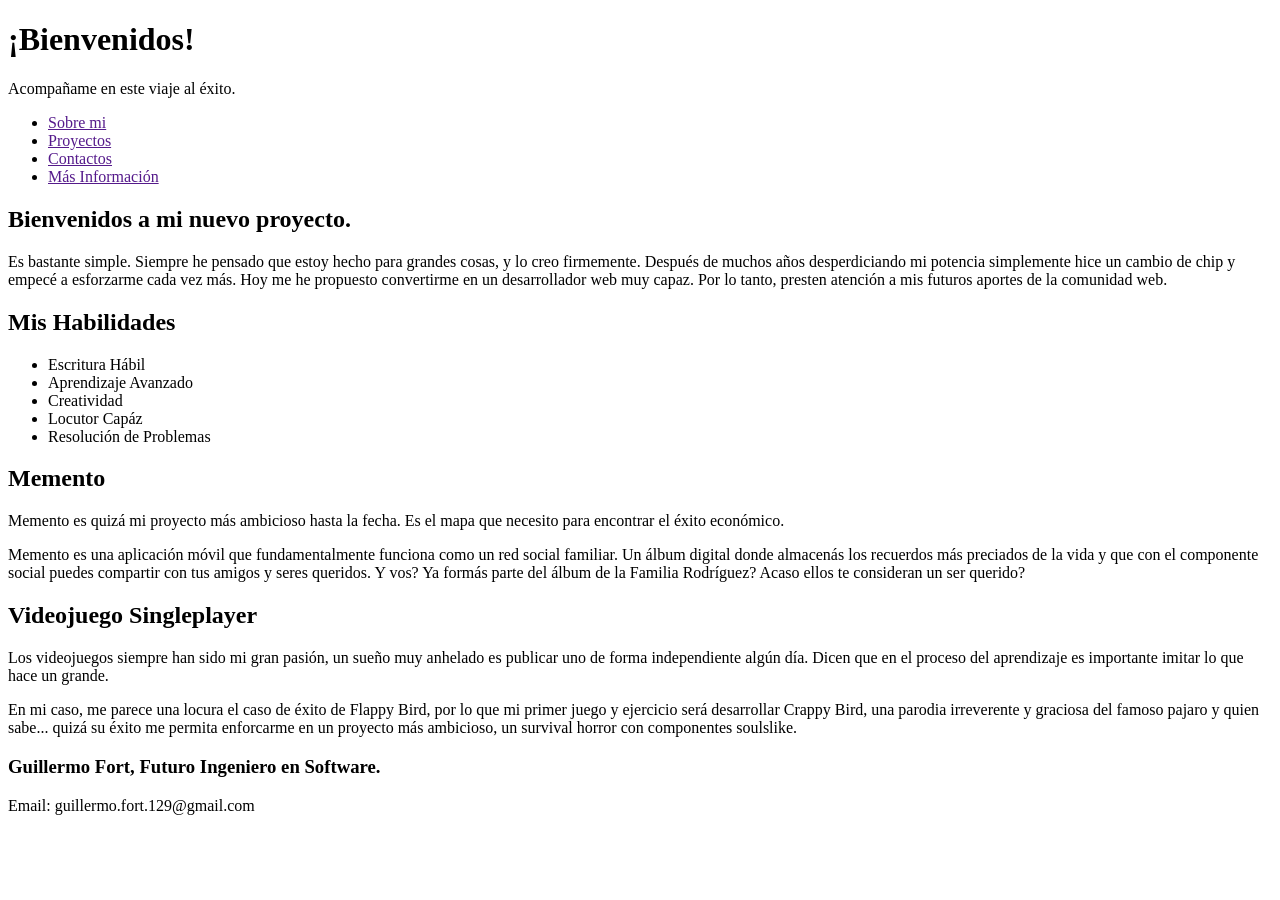
==== index.html @ bdcd06d7 "ejercicio 1: estructura semántica HTML" ====
<!DOCTYPE html>
<html lang="es">
 <head>
  <meta charset="UTF-8">
  <meta name="viewport" content="width=device-width, initial-scale=1.0">
  <title>Mi Primer Ejercicio Impuesto por Claude</title>
 </head>
 <body>

  <header>

   <h1>¡Bienvenidos!</h1>
   <p>Acompañame en este viaje al éxito.</p>
   
   <nav>
    <ul>
      <li><a href="">Sobre mi</a></li>
      <li><a href="">Proyectos</a></li>
      <li><a href="">Contactos</a></li>
      <li><a href="">Más Información</a></li>
    </ul>
  </nav>
  
  </header>

  

  <main>

   <section>
    <h2>Bienvenidos a mi nuevo proyecto.</h2>
    <p>Es bastante simple. Siempre he pensado que estoy hecho para grandes cosas, y lo creo firmemente. Después de muchos años desperdiciando mi potencia simplemente hice un cambio de chip y empecé a esforzarme cada vez más. Hoy me he propuesto convertirme en un desarrollador web muy capaz. Por lo tanto, presten atención a mis futuros aportes de la comunidad web.</p>
   </section>

   <section>
    <h2>Mis Habilidades</h2>
    <ul>
      <li>Escritura Hábil</li>
      <li>Aprendizaje Avanzado</li>
      <li>Creatividad</li>
      <li>Locutor Capáz</li>
      <li>Resolución de Problemas</li>
    </ul>
   </section>

   <section>

    <article>
      <h2>Memento</h2>
      <p>Memento es quizá mi proyecto más ambicioso hasta la fecha. Es el mapa que necesito para encontrar el éxito económico. </p>
      <p>Memento es una aplicación móvil que fundamentalmente funciona como un red social familiar. Un álbum digital donde almacenás los recuerdos más preciados de la vida y que con el componente social puedes compartir con tus amigos y seres queridos. Y vos? Ya formás parte del álbum de la Familia Rodríguez? Acaso ellos te consideran un ser querido?</p>
    </article>

    <article>
      <h2>Videojuego Singleplayer</h2>
      <p>Los videojuegos siempre han sido mi gran pasión, un sueño muy anhelado es publicar uno de forma independiente algún día. Dicen que en el proceso del aprendizaje es importante imitar lo que hace un grande.</p>
      <p>En mi caso, me parece una locura el caso de éxito de Flappy Bird, por lo que mi primer juego y ejercicio será desarrollar Crappy Bird, una parodia irreverente y graciosa del famoso pajaro y quien sabe... quizá su éxito me permita enforcarme en un proyecto más ambicioso, un survival horror con componentes soulslike.</p>
    </article>

   </section>
  
  </main>

  <footer>
   <h3>Guillermo Fort, Futuro Ingeniero en Software.</h3>
   <p>Email: guillermo.fort.129@gmail.com</p>
  </footer>

 </body>
</html>
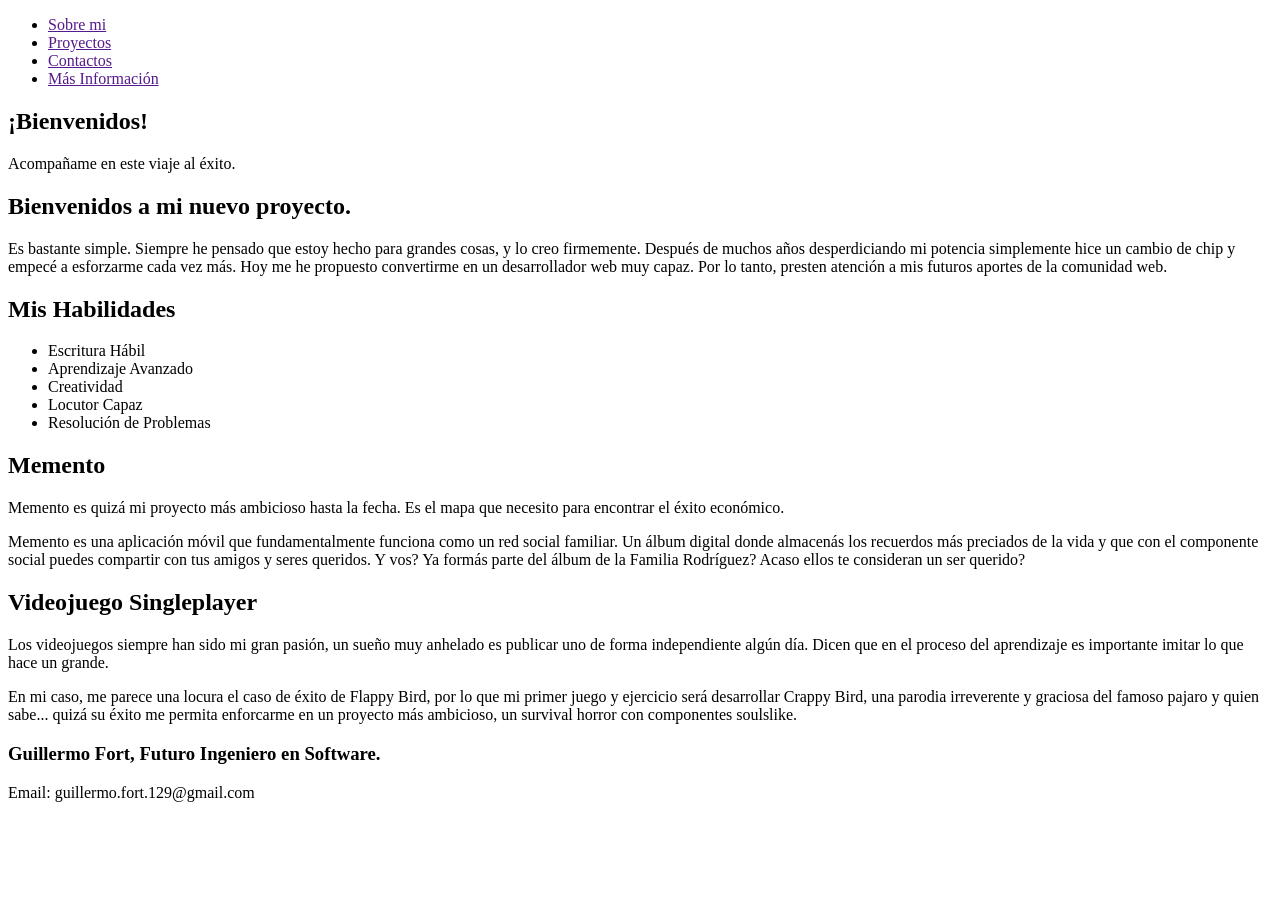
==== commit e9e5bee0: "ejercicio 2: contenido completo article.html" ====
--- a/index.html
+++ b/index.html
@@ -9,9 +9,6 @@
 
   <header>
 
-   <h1>¡Bienvenidos!</h1>
-   <p>Acompañame en este viaje al éxito.</p>
-   
    <nav>
     <ul>
       <li><a href="">Sobre mi</a></li>
@@ -27,6 +24,11 @@
 
   <main>
 
+  <section>
+   <h1>¡Bienvenidos!</h1>
+   <p>Acompañame en este viaje al éxito.</p>
+  </section>
+
    <section>
     <h2>Bienvenidos a mi nuevo proyecto.</h2>
     <p>Es bastante simple. Siempre he pensado que estoy hecho para grandes cosas, y lo creo firmemente. Después de muchos años desperdiciando mi potencia simplemente hice un cambio de chip y empecé a esforzarme cada vez más. Hoy me he propuesto convertirme en un desarrollador web muy capaz. Por lo tanto, presten atención a mis futuros aportes de la comunidad web.</p>
@@ -38,7 +40,7 @@
       <li>Escritura Hábil</li>
       <li>Aprendizaje Avanzado</li>
       <li>Creatividad</li>
-      <li>Locutor Capáz</li>
+      <li>Locutor Capaz</li>
       <li>Resolución de Problemas</li>
     </ul>
    </section>
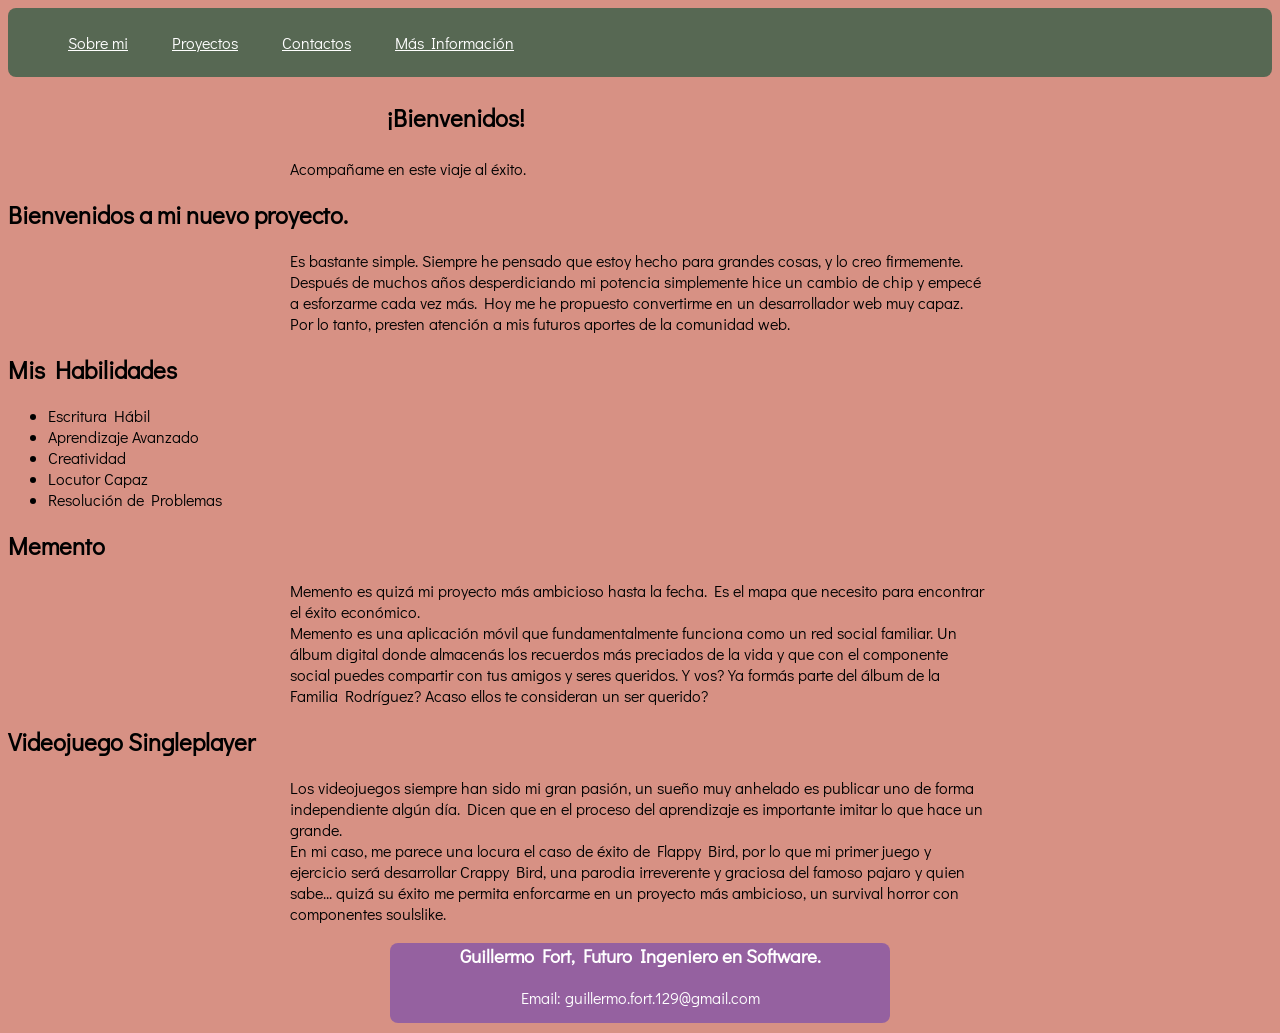
==== commit 6b1d2fc6: "ejercicio 4: aprendizaje de Grid" ====
--- a/index.html
+++ b/index.html
@@ -4,13 +4,17 @@
   <meta charset="UTF-8">
   <meta name="viewport" content="width=device-width, initial-scale=1.0">
   <title>Mi Primer Ejercicio Impuesto por Claude</title>
+  <link rel="stylesheet" href="/style.css">
+  <link rel="preconnect" href="https://fonts.googleapis.com">
+ <link rel="preconnect" href="https://fonts.gstatic.com" crossorigin>
+ <link href="https://fonts.googleapis.com/css2?family=Didact+Gothic&family=Protest+Guerrilla&display=swap" rel="stylesheet">
  </head>
  <body>
 
   <header>
 
    <nav>
-    <ul>
+    <ul class="first-list">
       <li><a href="">Sobre mi</a></li>
       <li><a href="">Proyectos</a></li>
       <li><a href="">Contactos</a></li>
@@ -63,7 +67,7 @@
   
   </main>
 
-  <footer>
+  <footer href="Example"> 
    <h3>Guillermo Fort, Futuro Ingeniero en Software.</h3>
    <p>Email: guillermo.fort.129@gmail.com</p>
   </footer>
--- a/style.css
+++ b/style.css
@@ -0,0 +1,47 @@
+body {
+  background-color: #D79184;
+  font-family: "Didact Gothic", sans-serif;
+  font-weight: 400;
+  font-style: normal;
+}
+
+header {
+  background-color: #576853;
+  border-radius: 8px;
+  padding: 8px 0;
+}
+
+.first-list li {
+  display: inline-block;
+  margin: 0 20px;
+}
+
+a {
+  color: white;
+}
+
+h1 {
+  width: 40%;
+  margin: 25px auto;
+}
+
+p {
+  max-width: 700px;
+  margin: 0 auto;
+}
+
+footer {
+  text-align: center;
+  background-color: hsla(255, 58%, 47%, 0.5);
+  color: white;
+  border-radius: 8px;
+  width:500px;
+  height: 80px;
+  margin: 10px auto;
+}
+
+footer:hover {
+  background-color: black;
+  cursor: pointer;
+  color: white;
+}
